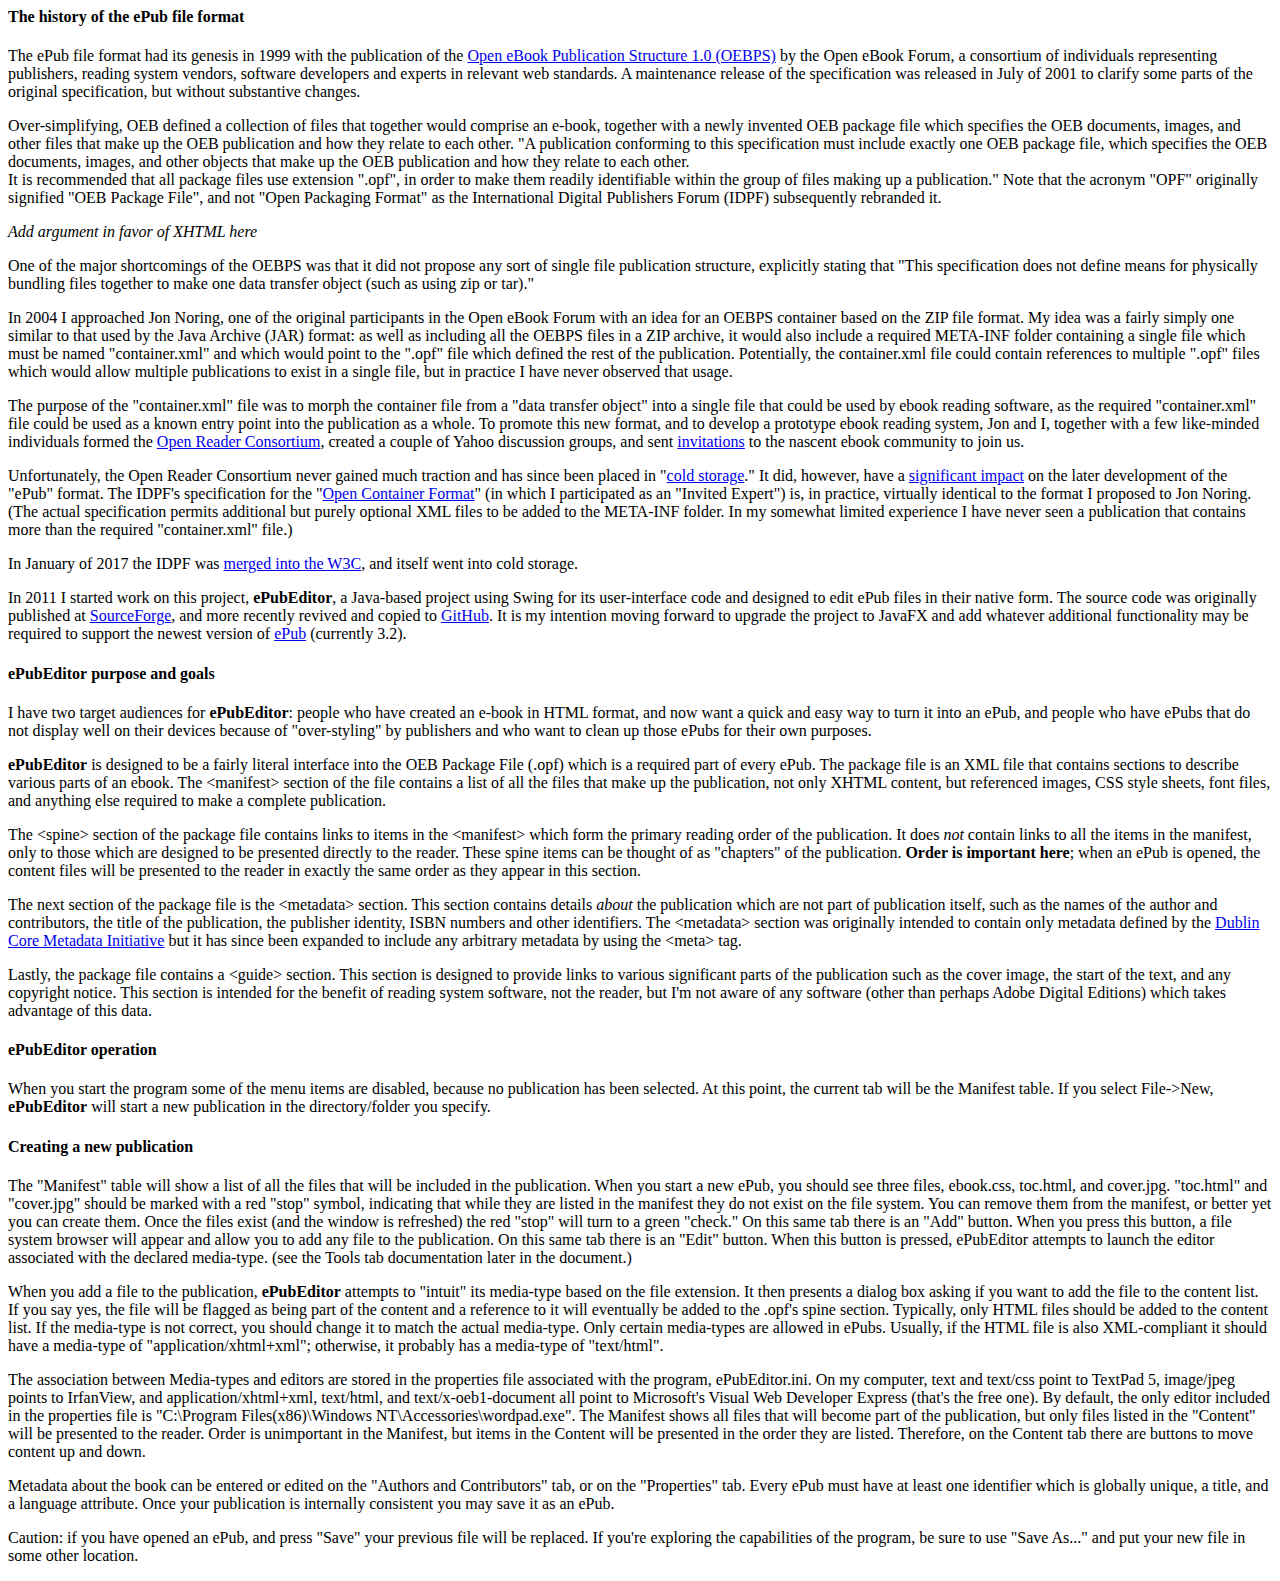
==== doc/index.html @ a27dc92f "Attempt to create user documentation at github pages." ====
<html>
<head>
<title>ePubEditor</title>
<meta http-equiv="Content-Type" content="text/html;"/>
</head>
<body><h4>The history of the ePub file format</h4>
<p>The ePub file format had its genesis in 1999 with the publication of the
 <a href="http://web.archive.org/web/20101212183516/http://idpf.org/oebps/oebps1.0/download/oeb1-oebps.htm">Open
 eBook Publication Structure 1.0 (OEBPS)</a> by the Open eBook Forum, a consortium
 of individuals representing publishers, reading system vendors, software
 developers and experts in relevant web standards. A maintenance release of the
 specification was released in July of 2001 to clarify some parts of the original
 specification, but without substantive changes.</p>

<p>Over-simplifying, OEB defined a collection of files that together would comprise
 an e-book, together with a newly invented OEB package file which specifies the OEB
 documents, images, and other files that make up the OEB publication and how they
 relate to each other. "A publication conforming to this specification must include
 exactly one OEB package file, which specifies the OEB documents, images, and other
 objects that make up the OEB publication and how they relate to each other.<br />
 It is recommended that all package files use extension ".opf", in order to make
 them readily identifiable within the group of files making up a publication." Note
 that the acronym "OPF" originally signified "OEB Package File", and not "Open
 Packaging Format" as the <a href="http://idpf.org/"></a>International Digital
 Publishers Forum (IDPF) subsequently rebranded it.</p>

<p><i>Add argument in favor of XHTML here</i></p>

<p>One of the major shortcomings of the OEBPS was that it did not propose any
 sort of single file publication structure, explicitly stating that "This
 specification does not define means for physically bundling files together
 to make one data transfer object (such as using zip or tar)."</p>

<p>In 2004 I approached Jon Noring, one of the original participants in the Open
 eBook Forum with an idea for an OEBPS container based on the ZIP file format.
 My idea was a fairly simply one similar to that used by the Java Archive (JAR)
 format: as well as including all the OEBPS files in a ZIP archive, it would also
 include a required META-INF folder containing a single file which must be named
 "container.xml" and which would point to the ".opf" file which defined the rest
 of the publication. Potentially, the container.xml file could contain references
 to multiple ".opf" files which would allow multiple publications to exist in
 a single file, but in practice I have never observed that usage.</p>

<p>The purpose of the "container.xml" file was to morph the container file from
 a "data transfer object" into a single file that could be used by ebook reading
 software, as the required "container.xml" file could be used as a known entry
 point into the publication as a whole. To promote this new format, and to develop
 a prototype ebook reading system, Jon and I, together with a few like-minded
 individuals formed the <a href="https://en.wikipedia.org/wiki/OpenReader_Consortium">Open
 Reader Consortium</a>, created a couple of Yahoo discussion groups, and sent
 <a href="https://groups.google.com/g/rec.arts.books/c/3MHa0lh5ea8/m/ETKaE2Nln9IJ">invitations</a>
 to the nascent ebook community to join us.</p>

<p>Unfortunately, the Open Reader Consortium never gained much traction and has
 since been placed in "<a href="http://jonnoring.net/OpenReader/index.html">cold storage</a>."
 It did, however, have a
 <a href="https://web.archive.org/web/20170118033049/http://blogs.adobe.com/billmccoy/2007/01/openreader_vict.html">significant
 impact</a> on the later development of the "ePub" format. The IDPF's specification
 for the "<a href="http://idpf.org/epub/20/spec/OCF_2.0.1_draft.doc">Open
 Container Format</a>" (in which I participated as an "Invited Expert") is,
 in practice, virtually identical to the format I proposed to Jon Noring.
 (The actual specification permits additional but purely optional XML files to
 be added to the META-INF folder. In my somewhat limited experience I have never
 seen a publication that contains more than the required "container.xml" file.)</p>

<p>In January of 2017 the IDPF was <a href="https://www.w3.org/2017/01/pressrelease-idpf-w3c-combination.html.en">merged
 into the W3C</a>, and itself went into cold storage.</p>

<p>In 2011 I started work on this project, <b>ePubEditor</b>, a Java-based project
 using Swing for its user-interface code and designed to edit ePub files in their
 native form. The source code was originally published at
 <a href="https://sourceforge.net/projects/epubeditor/">SourceForge</a>, and more
 recently revived and copied to <a href="https://github.com/lpassey/ePubEditor">GitHub</a>.
 It is my intention moving forward to upgrade the project to JavaFX and add
 whatever additional functionality may be required to support the newest version
 of <a href="https://en.wikipedia.org/wiki/EPUB">ePub</a> (currently 3.2).</p>

<h4><b>ePubEditor</b> purpose and goals</h4>

<p>I have two target audiences for <b>ePubEditor</b>: people who have created
 an e-book in HTML format, and now want a quick and easy way to turn it into an
 ePub, and people who have ePubs that do not display well on their devices because
 of "over-styling" by publishers and who want to clean up those ePubs for their
 own purposes.</p>

<p><b>ePubEditor</b> is designed to be a fairly literal interface into the OEB
 Package File (.opf) which is a required part of every ePub. The package file
 is an XML file that contains sections to describe various parts of an ebook.
 The &lt;manifest&gt; section of the file contains a list of all the files that
 make up the publication, not only XHTML content, but referenced images, CSS
 style sheets, font files, and anything else required to make a complete publication.</p>

<p>The &lt;spine&gt; section of the package file contains links to items in the
 &lt;manifest&gt; which form the primary reading order of the publication. It
 does <em>not</em> contain links to all the items in the manifest, only to those
 which are designed to be presented directly to the reader. These spine items
 can be thought of as "chapters" of the publication. <strong>Order is important
 here</strong>; when an ePub is opened, the content files will be presented to
 the reader in exactly the same order as they appear in this section.</p>

<p>The next section of the package file is the &lt;metadata&gt; section. This
 section contains details <em>about</em> the publication which are not part of
 publication itself, such as the names of the author and contributors, the title
 of the publication, the publisher identity, ISBN numbers and other identifiers.
 The &lt;metadata&gt; section was originally intended to contain only metadata
 defined by the <a href="https://dublincore.org/">Dublin Core Metadata
 Initiative</a> but it has since been expanded to include any arbitrary metadata
 by using the &lt;meta&gt; tag.</p>

<p>Lastly, the package file contains a &lt;guide&gt; section. This section is
 designed to provide links to various significant parts of the publication such
 as the cover image, the start of the text, and any copyright notice. This
 section is intended for the benefit of reading system software, not the reader,
 but I'm not aware of any software (other than perhaps Adobe Digital Editions)
 which takes advantage of this data.</p>

<h4>ePubEditor operation</h4>

<p>When you start the program some of the menu items are disabled, because
 no publication has been selected. At this point, the current tab will be
 the Manifest table. If you select File&#8209;&gt;New, <b>ePubEditor</b>
 will start a new publication in the directory/folder you specify.</p>

<h4>Creating a new publication</h4>

<p>The "Manifest" table will show a list of all the files that will be included
 in the publication. When you start a new ePub, you should see three files,
 ebook.css, toc.html, and cover.jpg. "toc.html" and "cover.jpg" should be marked
 with a red "stop" symbol, indicating that while they are listed in the manifest
 they do not exist on the file system. You can remove them from the manifest, or
 better yet you can create them. Once the files exist (and the window is refreshed)
 the red "stop" will turn to a green "check." On this same tab there is an "Add"
 button. When you press this button, a file system browser will appear and allow
 you to add any file to the publication. On this same tab there is an "Edit"
 button. When this button is pressed, ePubEditor attempts to launch the editor
 associated with the declared media-type. (see the Tools tab documentation
 later in the document.)</p>

<p>When you add a file to the publication, <b>ePubEditor</b> attempts to
"intuit" its media-type based on the file extension. It then presents a dialog
 box asking if you want to add the file to the content list. If you say yes,
 the file will be flagged as being part of the content and a reference to it
 will eventually be added to the .opf's spine section. Typically, only HTML
 files should be added to the content list. If the media-type is not
 correct, you should change it to match the actual media-type. Only certain
 media-types are allowed in ePubs. Usually, if the HTML file is also
 XML-compliant it should have a media-type of "application/xhtml+xml"; otherwise,
 it probably has a media-type of "text/html".</p>


<p>The association between Media-types and editors are stored in the properties file
associated with the program, ePubEditor.ini. On my computer, text and text/css point to TextPad 5, 
image/jpeg points to IrfanView, and application/xhtml+xml, text/html, and text/x-oeb1-document
all point to Microsoft's Visual Web Developer Express (that's the free one). By default, 
the only editor included in the properties file is
"C:\Program Files(x86)\Windows NT\Accessories\wordpad.exe". The Manifest shows all files that 
will become part of the publication, but only files listed in the "Content" will be presented 
to the reader. Order is unimportant in the Manifest, but items in the Content will be presented 
in the order they are listed. Therefore, on the Content tab there are buttons to move content 
up and down.</p>

<p>Metadata about the book can be entered or edited on the "Authors and Contributors"
 tab, or on the "Properties" tab. Every ePub must have at least one identifier which is
 globally unique, a title, and a language attribute. Once your publication is internally 
 consistent you may save it as an ePub.</p>

<p>Caution: if you have opened an ePub, and press "Save" your previous file will be replaced. 
If you're exploring the capabilities of the program, be sure to use "Save As..." and put your 
new file in some other location.</p>
</body>
</html>
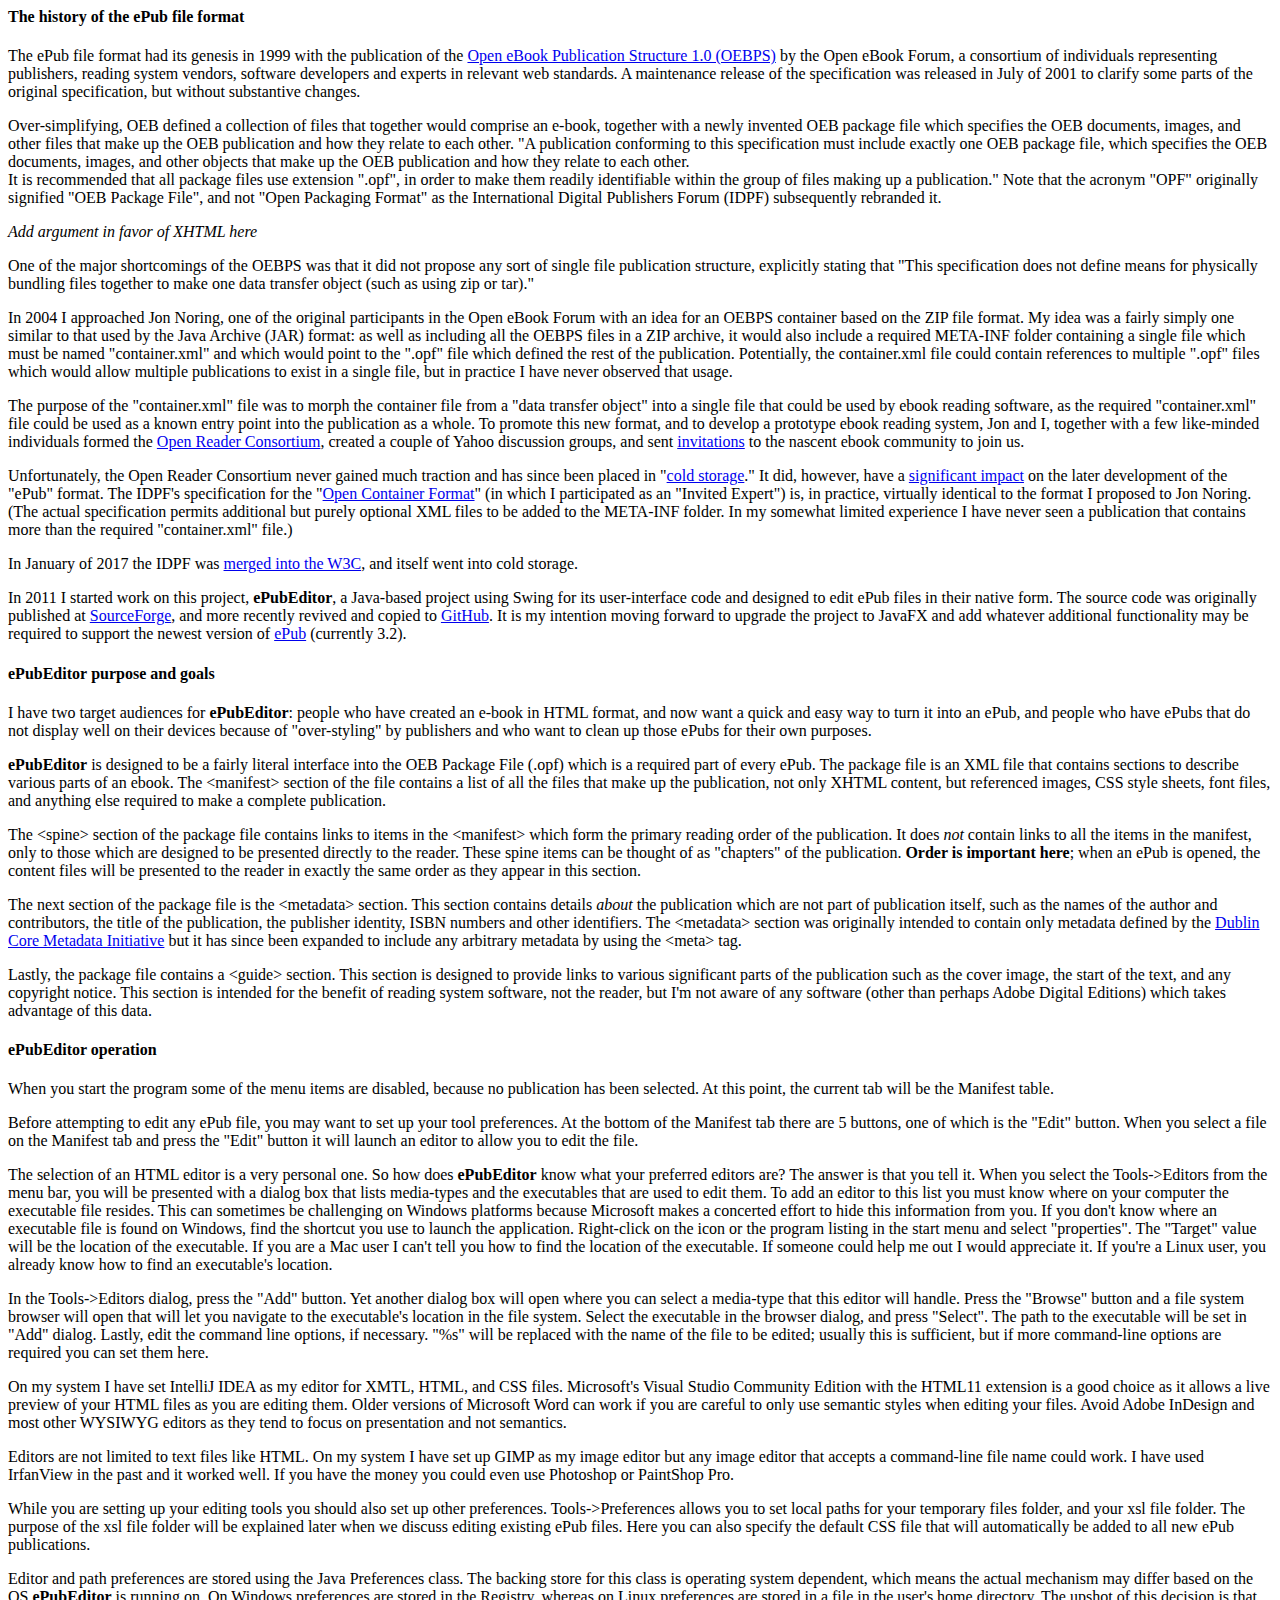
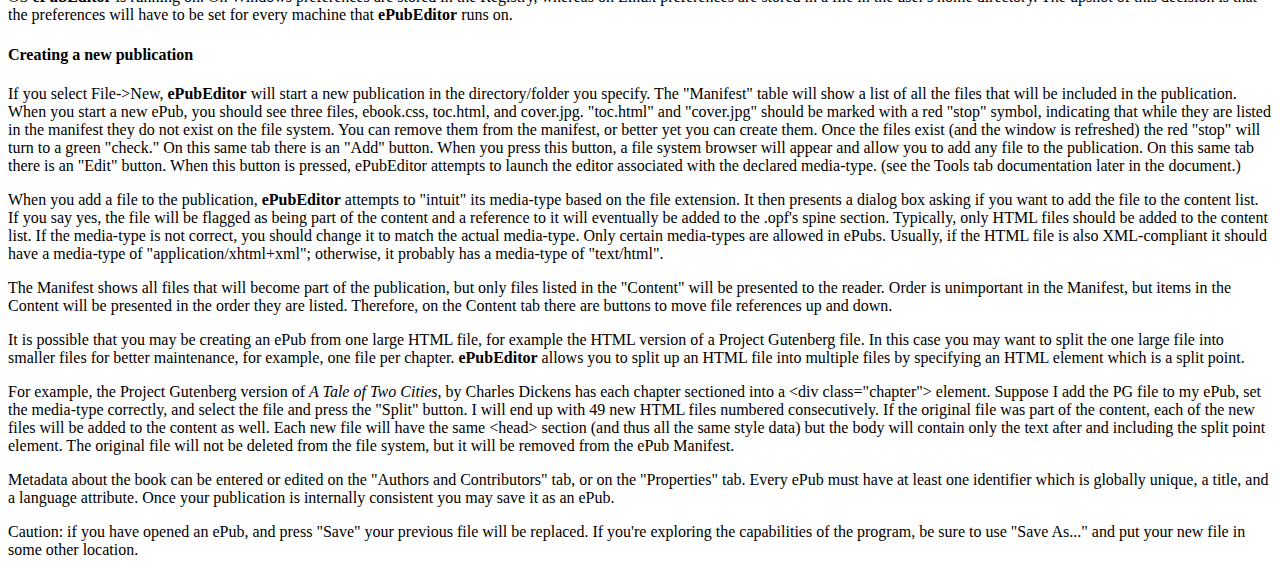
==== commit 4cab7b21: "Ongoing documentation." ====
--- a/doc/index.html
+++ b/doc/index.html
@@ -118,12 +118,72 @@
 
 <p>When you start the program some of the menu items are disabled, because
  no publication has been selected. At this point, the current tab will be
- the Manifest table. If you select File&#8209;&gt;New, <b>ePubEditor</b>
- will start a new publication in the directory/folder you specify.</p>
+ the Manifest table.</p>
+
+<p>Before attempting to edit any ePub file, you may want to set up your tool
+preferences. At the bottom of the Manifest tab there are 5 buttons, one of which
+is the "Edit" button. When you select a file on the Manifest tab and press the
+"Edit" button it will launch an editor to allow you to edit the file.</p>
+
+<p>The selection of an HTML editor is a very personal one. So how does
+ <b>ePubEditor</b> know what your preferred editors are? The answer is that
+ you tell it. When you select the Tools&#8209;&gt;Editors from the menu bar,
+ you will be presented with a dialog box that lists media-types and the
+ executables that are used to edit them. To add an editor to this list you must
+ know where on your computer the executable file resides. This can sometimes be
+ challenging on Windows platforms because Microsoft makes a concerted effort to
+ hide this information from you. If you don't know where an executable file is
+ found on Windows, find the shortcut you use to launch the application.
+ Right&#8209;click on the icon or the program listing in the start menu and select
+ "properties". The "Target" value will be the location of the executable. If you
+ are a Mac user I can't tell you how to find the location of the executable.
+ If someone could help me out I would appreciate it. If you're a Linux user,
+ you already know how to find an executable's location.</p>
+
+<p>In the Tools&#8209;>Editors dialog, press the "Add" button. Yet another dialog
+ box will open where you can select a media-type that this editor will handle. Press
+ the "Browse" button and a file system browser will open that will let you navigate
+ to the executable's location in the file system. Select the executable in the
+ browser dialog, and press "Select". The path to the executable will be set in
+ "Add" dialog. Lastly, edit the command line options, if necessary. "%s" will
+ be replaced with the name of the file to be edited; usually this is sufficient,
+ but if more command-line options are required you can set them here.</p>
+
+<p>On my system I have set IntelliJ IDEA as my editor for XMTL, HTML, and CSS
+ files. Microsoft's Visual Studio Community Edition with the HTML11 extension
+ is a good choice as it allows a live preview of your HTML files as you are
+ editing them. Older versions of Microsoft Word can work if you are careful to
+ only use semantic styles when editing your files. Avoid Adobe InDesign and
+ most other WYSIWYG editors as they tend to focus on presentation and not
+ semantics.
+</p>
+
+<p>Editors are not limited to text files like HTML. On my system I have set up
+ GIMP as my image editor but any image editor that accepts a command-line file
+ name could work. I have used IrfanView in the past and it worked well. If you
+ have the money you could even use Photoshop or PaintShop Pro.</p>
+
+<p>While you are setting up your editing tools you should also set up other
+ preferences. Tools&#8209;>Preferences allows you to set local paths for your
+temporary files folder, and your xsl file folder. The purpose of the xsl file
+folder will be explained later when we discuss editing existing ePub files. Here
+you can also specify the default CSS file that will automatically be added to
+all new ePub publications.</p>
+
+<p>Editor and path preferences are stored using the Java Preferences class.
+ The backing store for this class is operating system dependent, which means
+ the actual mechanism may differ based on the OS <b>ePubEditor</b> is running
+ on. On Windows preferences are stored in the Registry, whereas on Linux
+ preferences are stored in a file in the user's home directory. The upshot
+ of this decision is that the preferences will have to be set for every
+ machine that <b>ePubEditor</b> runs on.
+</p>
 
 <h4>Creating a new publication</h4>
 
-<p>The "Manifest" table will show a list of all the files that will be included
+<p> If you select File&#8209;&gt;New, <b>ePubEditor</b>
+ will start a new publication in the directory/folder you specify.
+The "Manifest" table will show a list of all the files that will be included
  in the publication. When you start a new ePub, you should see three files,
  ebook.css, toc.html, and cover.jpg. "toc.html" and "cover.jpg" should be marked
  with a red "stop" symbol, indicating that while they are listed in the manifest
@@ -147,17 +207,29 @@
  XML-compliant it should have a media-type of "application/xhtml+xml"; otherwise,
  it probably has a media-type of "text/html".</p>
 
-
-<p>The association between Media-types and editors are stored in the properties file
-associated with the program, ePubEditor.ini. On my computer, text and text/css point to TextPad 5, 
-image/jpeg points to IrfanView, and application/xhtml+xml, text/html, and text/x-oeb1-document
-all point to Microsoft's Visual Web Developer Express (that's the free one). By default, 
-the only editor included in the properties file is
-"C:\Program Files(x86)\Windows NT\Accessories\wordpad.exe". The Manifest shows all files that 
-will become part of the publication, but only files listed in the "Content" will be presented 
-to the reader. Order is unimportant in the Manifest, but items in the Content will be presented 
-in the order they are listed. Therefore, on the Content tab there are buttons to move content 
-up and down.</p>
+<p>The Manifest shows all files that will become part of the publication, but
+ only files listed in the "Content" will be presented to the reader. Order is
+ unimportant in the Manifest, but items in the Content will be presented in the
+ order they are listed. Therefore, on the Content tab there are buttons to move
+ file references up and down.</p>
+
+<p>It is possible that you may be creating an ePub from one large HTML file, for
+ example the HTML version of a Project Gutenberg file. In this case you may want
+ to split the one large file into smaller files for better maintenance, for example,
+ one file per chapter. <b>ePubEditor</b> allows you to split up an HTML file into
+ multiple files by specifying an HTML element which is a split point.
+</p>
+
+<p>For example, the Project Gutenberg version of <i>A Tale of Two Cities</i>, by
+ Charles Dickens has each chapter sectioned into a &lt;div class="chapter"&gt;
+ element. Suppose I add the PG file to my ePub, set the media-type correctly, and
+ select the file and press the "Split" button. I will end up with 49 new HTML files
+ numbered consecutively. If the original file was part of the content, each of the
+ new files will be added to the content as well. Each new file will have the same
+ &lt;head&gt; section (and thus all the same style data) but the body will contain
+ only the text after and including the split point element. The original file will
+ not be deleted from the file system, but it will be removed from the ePub
+ Manifest.</p>
 
 <p>Metadata about the book can be entered or edited on the "Authors and Contributors"
  tab, or on the "Properties" tab. Every ePub must have at least one identifier which is
